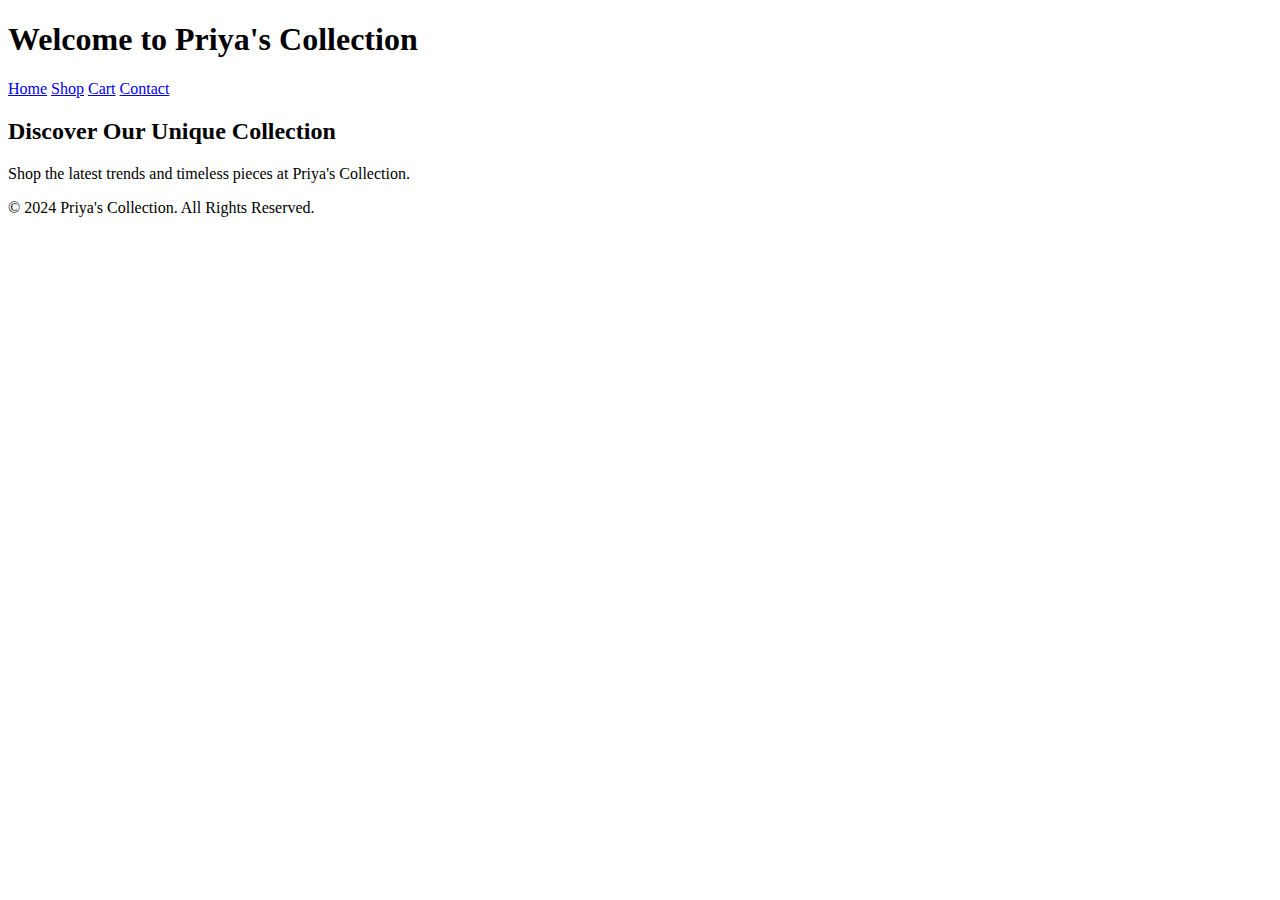
==== index.html @ e05cb8db "Create index.html" ====
<!DOCTYPE html>
<html lang="en">
<head>
    <meta charset="UTF-8">
    <meta name="viewport" content="width=device-width, initial-scale=1.0">
    <title>Priya's Collection - Home</title>
    <link rel="stylesheet" href="styles.css">
</head>
<body>
    <header>
        <h1>Welcome to Priya's Collection</h1>
        <nav>
            <a href="index.html">Home</a>
            <a href="shop.html">Shop</a>
            <a href="cart.html">Cart</a>
            <a href="contact.html">Contact</a>
        </nav>
    </header>
    <main>
        <h2>Discover Our Unique Collection</h2>
        <p>Shop the latest trends and timeless pieces at Priya's Collection.</p>
    </main>
    <footer>
        <p>© 2024 Priya's Collection. All Rights Reserved.</p>
    </footer>
</body>
</html>
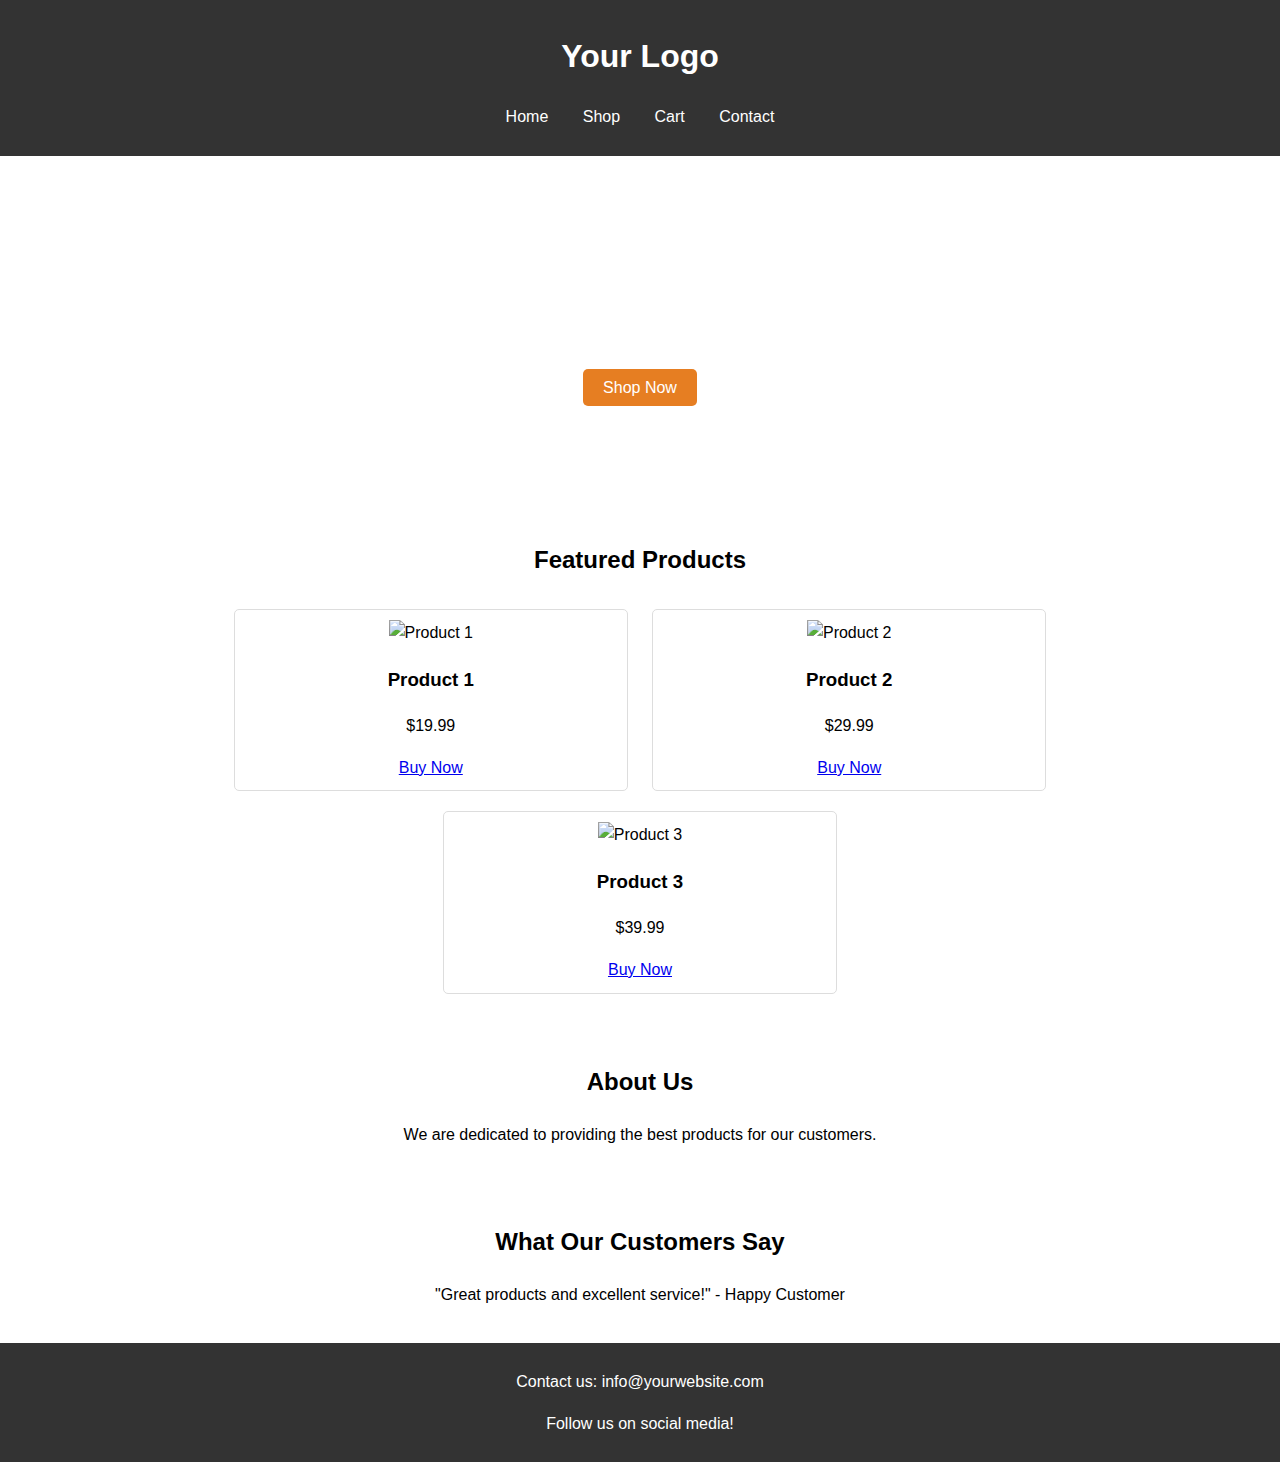
==== commit 7c5b958a: "Update index.html" ====
--- a/index.html
+++ b/index.html
@@ -3,25 +3,134 @@
 <head>
     <meta charset="UTF-8">
     <meta name="viewport" content="width=device-width, initial-scale=1.0">
-    <title>Priya's Collection - Home</title>
-    <link rel="stylesheet" href="styles.css">
+    <title>Your Website Title</title>
+    <style>
+        body {
+            font-family: Arial, sans-serif;
+            margin: 0;
+            padding: 0;
+            line-height: 1.6;
+        }
+        header {
+            background: #333;
+            color: #fff;
+            padding: 10px 0;
+            text-align: center;
+        }
+        header nav ul {
+            list-style: none;
+            padding: 0;
+        }
+        header nav ul li {
+            display: inline;
+            margin: 0 15px;
+        }
+        header nav ul li a {
+            color: #fff;
+            text-decoration: none;
+        }
+        .hero {
+            background: url('hero-image.jpg') no-repeat center center/cover;
+            color: #fff;
+            padding: 100px 20px;
+            text-align: center;
+        }
+        .cta-button {
+            background: #e67e22;
+            color: #fff;
+            padding: 10px 20px;
+            text-decoration: none;
+            border-radius: 5px;
+        }
+        .featured-products {
+            padding: 20px;
+            text-align: center;
+        }
+        .product {
+            display: inline-block;
+            width: 30%;
+            margin: 10px;
+            border: 1px solid #ddd;
+            border-radius: 5px;
+            padding: 10px;
+        }
+        .product img {
+            max-width: 100%;
+            height: auto;
+        }
+        .about-us, .testimonials {
+            padding: 20px;
+            text-align: center;
+        }
+        footer {
+            background: #333;
+            color: #fff;
+            text-align: center;
+            padding: 10px 0;
+            position: relative;
+            bottom: 0;
+            width: 100%;
+        }
+    </style>
 </head>
 <body>
     <header>
-        <h1>Welcome to Priya's Collection</h1>
+        <div class="logo">
+            <h1>Your Logo</h1>
+        </div>
         <nav>
-            <a href="index.html">Home</a>
-            <a href="shop.html">Shop</a>
-            <a href="cart.html">Cart</a>
-            <a href="contact.html">Contact</a>
+            <ul>
+                <li><a href="index.html">Home</a></li>
+                <li><a href="shop.html">Shop</a></li>
+                <li><a href="cart.html">Cart</a></li>
+                <li><a href="contact.html">Contact</a></li>
+            </ul>
         </nav>
     </header>
-    <main>
-        <h2>Discover Our Unique Collection</h2>
-        <p>Shop the latest trends and timeless pieces at Priya's Collection.</p>
-    </main>
+
+    <section class="hero">
+        <h2>Welcome to Our Store</h2>
+        <p>Your one-stop shop for amazing products!</p>
+        <a href="shop.html" class="cta-button">Shop Now</a>
+    </section>
+
+    <section class="featured-products">
+        <h2>Featured Products</h2>
+        <div class="product">
+            <img src="product1.jpg" alt="Product 1">
+            <h3>Product 1</h3>
+            <p>$19.99</p>
+            <a href="shop.html" class="buy-button">Buy Now</a>
+        </div>
+        <div class="product">
+            <img src="product2.jpg" alt="Product 2">
+            <h3>Product 2</h3>
+            <p>$29.99</p>
+            <a href="shop.html" class="buy-button">Buy Now</a>
+        </div>
+        <div class="product">
+            <img src="product3.jpg" alt="Product 3">
+            <h3>Product 3</h3>
+            <p>$39.99</p>
+            <a href="shop.html" class="buy-button">Buy Now</a>
+        </div>
+    </section>
+
+    <section class="about-us">
+        <h2>About Us</h2>
+        <p>We are dedicated to providing the best products for our customers.</p>
+    </section>
+
+    <section class="testimonials">
+        <h2>What Our Customers Say</h2>
+        <blockquote>
+            <p>"Great products and excellent service!" - Happy Customer</p>
+        </blockquote>
+    </section>
+
     <footer>
-        <p>© 2024 Priya's Collection. All Rights Reserved.</p>
+        <p>Contact us: info@yourwebsite.com</p>
+        <p>Follow us on social media!</p>
     </footer>
 </body>
-</html>
+                        </html>
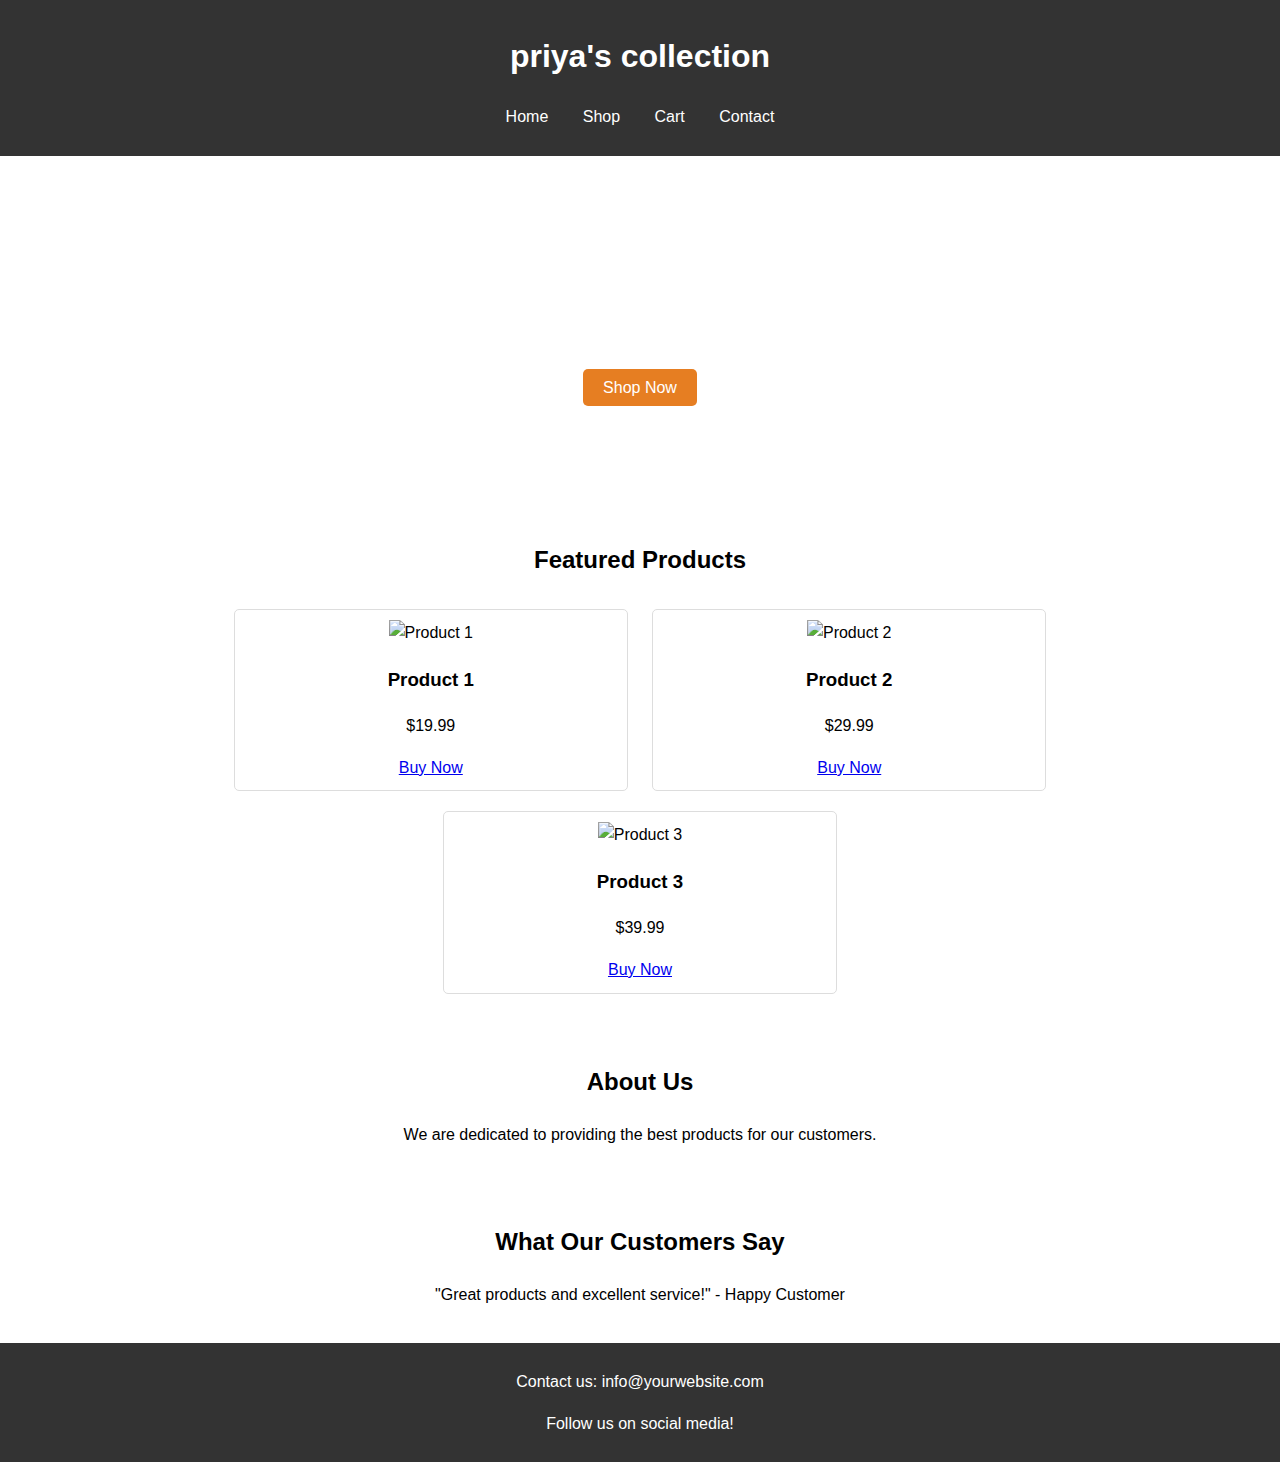
==== commit 2345baf4: "Update index.html" ====
--- a/index.html
+++ b/index.html
@@ -3,7 +3,7 @@
 <head>
     <meta charset="UTF-8">
     <meta name="viewport" content="width=device-width, initial-scale=1.0">
-    <title>Your Website Title</title>
+    <title>Priyas'collection</title>
     <style>
         body {
             font-family: Arial, sans-serif;
@@ -76,7 +76,7 @@
 <body>
     <header>
         <div class="logo">
-            <h1>Your Logo</h1>
+            <h1>priya's collection</h1>
         </div>
         <nav>
             <ul>
